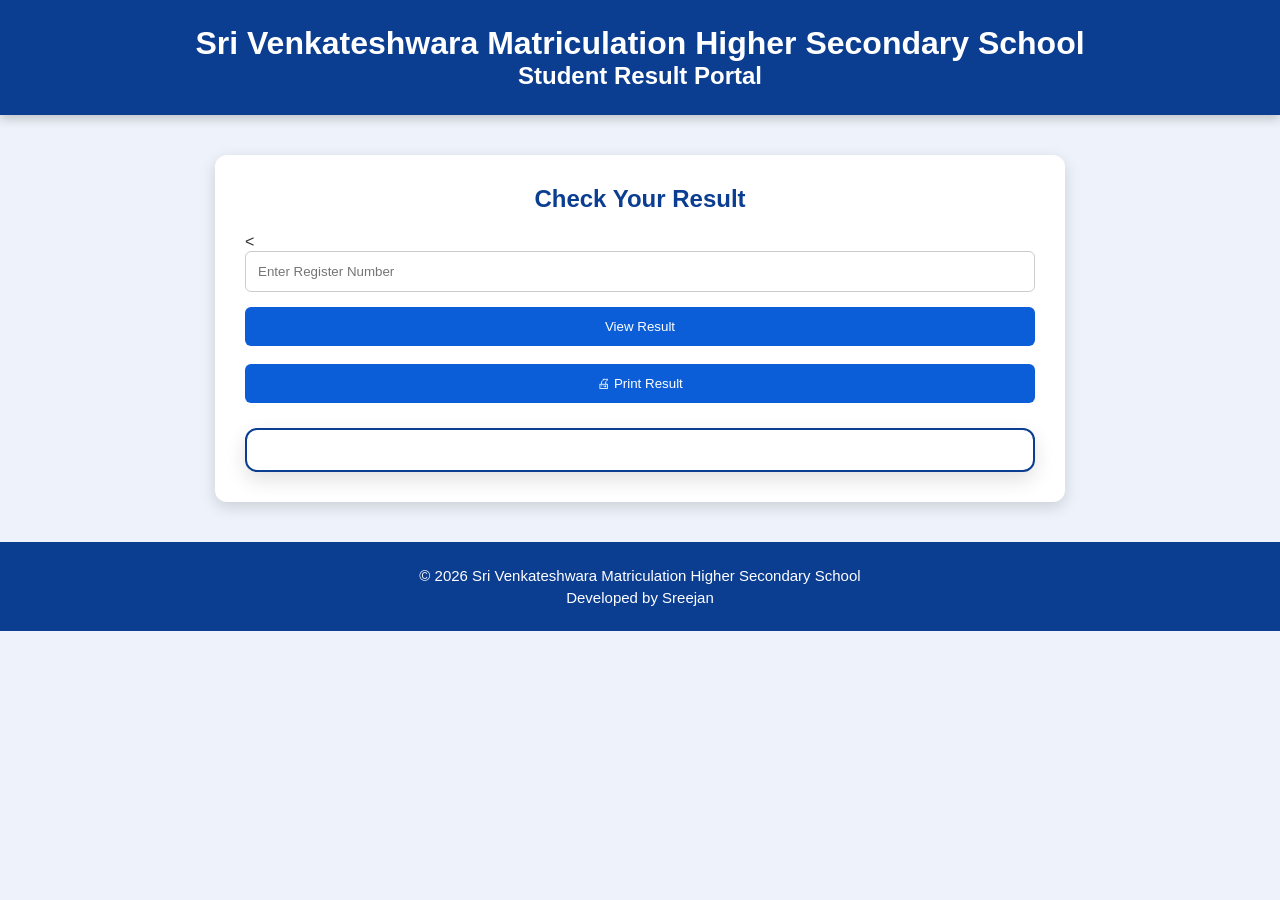
==== index.html @ 9d331778 "Add files via upload" ====
<!DOCTYPE html>
<html>

<head>

<title>SVMHSS Student Result Portal</title>

<link rel="stylesheet" href="style.css">

</head>
<meta charset="UTF-8">
<meta name="viewport" content="width=device-width, initial-scale=1.0">

<body>


<header class="header">

<h1>
Sri Venkateshwara Matriculation Higher Secondary School
</h1>

<h2>
Student Result Portal
</h2>

</header>



<main>


<section class="student-result-card">


<h2>
Check Your Result
</h2>


<<input
type="text"
id="viewRegister"
placeholder="Enter Register Number">


<button id="viewResultBtn">
View Result
</button>

<br><br>

<button id="printBtn">
🖨 Print Result
</button>

<div id="marksheet">

</div>



</main>




<footer class="footer">

<p>
© 2026 Sri Venkateshwara Matriculation Higher Secondary School
</p>


<p>
Developed by Sreejan
</p>


</footer>



<script src="result.js"></script>


</body>

</html>
---- style.css ----
/* ======================================
   SVMHSS RESULT MANAGEMENT SYSTEM
   Main Stylesheet
====================================== */

* {
    margin: 0;
    padding: 0;
    box-sizing: border-box;
}

body {
    font-family: Arial, Helvetica, sans-serif;
    background: #eef3fb;
    color: #333;
}
/* ===== Header ===== */

.header {
    background: #0b3d91;
    color: white;
    text-align: center;
    padding: 25px 15px;
    box-shadow: 0 4px 10px rgba(0,0,0,0.2);
}

.logo {
    width: 80px;
    height: 80px;
    margin: 0 auto 15px;
    border-radius: 50%;
    background: white;
    color: #0b3d91;
    font-weight: bold;
    display: flex;
    justify-content: center;
    align-items: center;
}

.school-details h1 {
    font-size: 30px;
    margin-bottom: 10px;
}

.school-details p {
    font-size: 18px;
    opacity: 0.9;
}
/* ===== Main Container ===== */

.main-container {
    display: flex;
    justify-content: center;
    align-items: center;
    padding: 50px 20px;
}

/* ===== Login Card ===== */

.login-card {
    background: white;
    width: 100%;
    max-width: 500px;
    padding: 30px;
    border-radius: 15px;
    box-shadow: 0 10px 25px rgba(0,0,0,0.15);
}

.login-card h2 {
    text-align: center;
    color: #0b3d91;
    margin-bottom: 20px;
}

.login-card hr {
    margin: 30px 0;
}
/* ===== Input Fields ===== */

.login-card input {
    width: 100%;
    padding: 15px;
    margin-bottom: 18px;
    border: 1px solid #cccccc;
    border-radius: 8px;
    font-size: 16px;
    outline: none;
}

.login-card input:focus {
    border-color: #0b3d91;
}
/* ===== Buttons ===== */

.login-card button {
    width: 100%;
    padding: 15px;
    background: #0b5ed7;
    color: white;
    border: none;
    border-radius: 8px;
    font-size: 17px;
    cursor: pointer;
    margin-bottom: 20px;
}

.login-card button:hover {
    background: #084298;
}
/* ===== Footer ===== */

.footer {
    background: #0b3d91;
    color: white;
    text-align: center;
    padding: 20px;
    margin-top: 40px;
}

.footer p {
    margin: 5px 0;
    font-size: 15px;
}
/* ===== Mobile Responsive ===== */

@media (max-width: 768px) {

    .school-details h1 {
        font-size: 22px;
    }

    .school-details p {
        font-size: 15px;
    }

    .login-card {
        padding: 20px;
    }

    .logo {
        width: 60px;
        height: 60px;
    }

}

/* ===== Dashboard Welcome ===== */

.dashboard-welcome {
    text-align: center;
    padding: 30px 20px;
}

.dashboard-welcome h2 {
    color: #0b3d91;
    margin-bottom: 10px;
}

.dashboard-welcome p {
    color: #555;
    font-size: 16px;
}

/* ===== Dashboard Cards ===== */

.dashboard-cards {
    display: grid;
    grid-template-columns: repeat(auto-fit, minmax(220px, 1fr));
    gap: 20px;
    padding: 20px;
}

.card {
    background: white;
    border-radius: 15px;
    padding: 25px;
    text-align: center;
    box-shadow: 0 5px 15px rgba(0,0,0,0.15);
}

.card h3 {
    color: #0b3d91;
    margin-bottom: 15px;
}

.card p {
    font-size: 24px;
    font-weight: bold;
}

/* ===== Dashboard Action Buttons ===== */

.dashboard-actions {
    display: flex;
    flex-wrap: wrap;
    justify-content: center;
    gap: 15px;
    padding: 20px;
}

.dashboard-actions button {
    background: #0b5ed7;
    color: white;
    border: none;
    border-radius: 10px;
    padding: 15px 20px;
    font-size: 16px;
    cursor: pointer;
    min-width: 180px;
    transition: 0.3s;
}

.dashboard-actions button:hover {
    background: #084298;
}

/* Results Table */

#resultsTable {
    width: 100%;
    border-collapse: collapse;
    margin-top: 20px;
}


#resultsTable th {

    background-color: #1e3a8a;
    color: white;
    padding: 12px;
    text-align: center;

}


#resultsTable td {

    padding: 10px;
    text-align: center;
    border-bottom: 1px solid #ddd;

}


#resultsTable tr:hover {

    background-color: #f1f5f9;

}


/* Action Buttons */

button {

    padding: 8px 12px;
    border-radius: 5px;
    border: none;
    cursor: pointer;

}


button:hover {

    opacity: 0.8;

}

/* Professional Marksheet */

.marksheet {

    background: white;
    padding: 25px;
    margin-top: 25px;
    border-radius: 10px;
    box-shadow: 0 5px 15px rgba(0,0,0,0.15);

}


.marksheet-header {

    text-align: center;

}


.student-details,
.marks-table {

    width: 100%;
    border-collapse: collapse;
    margin-top: 20px;

}


.student-details td,
.marks-table td,
.marks-table th {

    border: 1px solid #333;
    padding: 10px;
    text-align: center;

}


.marks-table th {

    background: #0b3d91;
    color: white;

}


.result-summary {

    margin-top: 20px;
    padding: 15px;
    border: 1px solid #333;

}


.signature {

    display: flex;
    justify-content: space-between;
    margin-top: 50px;

}

/* ===== Student Result Card ===== */

.student-result-card {

    max-width: 850px;
    margin: 40px auto;
    background: white;
    padding: 30px;
    border-radius: 12px;
    box-shadow: 0 5px 15px rgba(0,0,0,0.15);

}

.student-result-card h2 {

    text-align: center;
    color: #0b3d91;
    margin-bottom: 20px;

}

.student-result-card input {

    width: 100%;
    padding: 12px;
    margin-bottom: 15px;
    border: 1px solid #ccc;
    border-radius: 6px;

}

.student-result-card button {

    width: 100%;
    padding: 12px;
    background: #0b5ed7;
    color: white;
    border: none;
    border-radius: 6px;
    cursor: pointer;

}

.student-result-card button:hover {

    background: #084298;

}

#marksheet {

    margin-top: 30px;
    background: white;
    padding: 20px;
    border-radius: 10px;
    border: 1px solid #ddd;

}

#marksheet table {

    width: 100%;
    border-collapse: collapse;

}

#marksheet th {

    background: #0b3d91;
    color: white;
    padding: 10px;

}

#marksheet td {

    padding: 10px;
    text-align: center;

}

#marksheet tr:nth-child(even){

    background:#f5f7fb;

}
/* ======================================
   Mobile & Tablet Responsive
====================================== */

@media (max-width: 768px) {

    .header h1 {

        font-size: 22px;

    }

    .header h2 {

        font-size: 16px;

    }

    .dashboard-actions {

        flex-direction: column;

        align-items: center;

    }

    .dashboard-actions button {

        width: 100%;

        max-width: 350px;

    }

    .student-result-card {

        width: 95%;

        padding: 20px;

    }

    .result-entry {

        width: 95%;

        margin: auto;

    }

    input,
    select,
    button {

        width: 100%;

    }

    #resultsTable {

        display: block;

        overflow-x: auto;

        white-space: nowrap;

    }

}
/* ===== Premium Marksheet ===== */

#marksheet {

    margin-top: 25px;
    border-radius: 12px;
    border: 2px solid #0b3d91;
    background: white;
    box-shadow: 0 8px 20px rgba(0,0,0,0.12);
    overflow: hidden;

}

#marksheet table {

    width: 100%;
    border-collapse: collapse;

}

#marksheet th {

    background: #0b3d91;
    color: white;
    padding: 12px;
    width: 40%;

}

#marksheet td {

    padding: 12px;

}

#marksheet tr:nth-child(even){

    background:#f8f9fc;

}

#marksheet img{

    display:block;
    margin:auto;

}
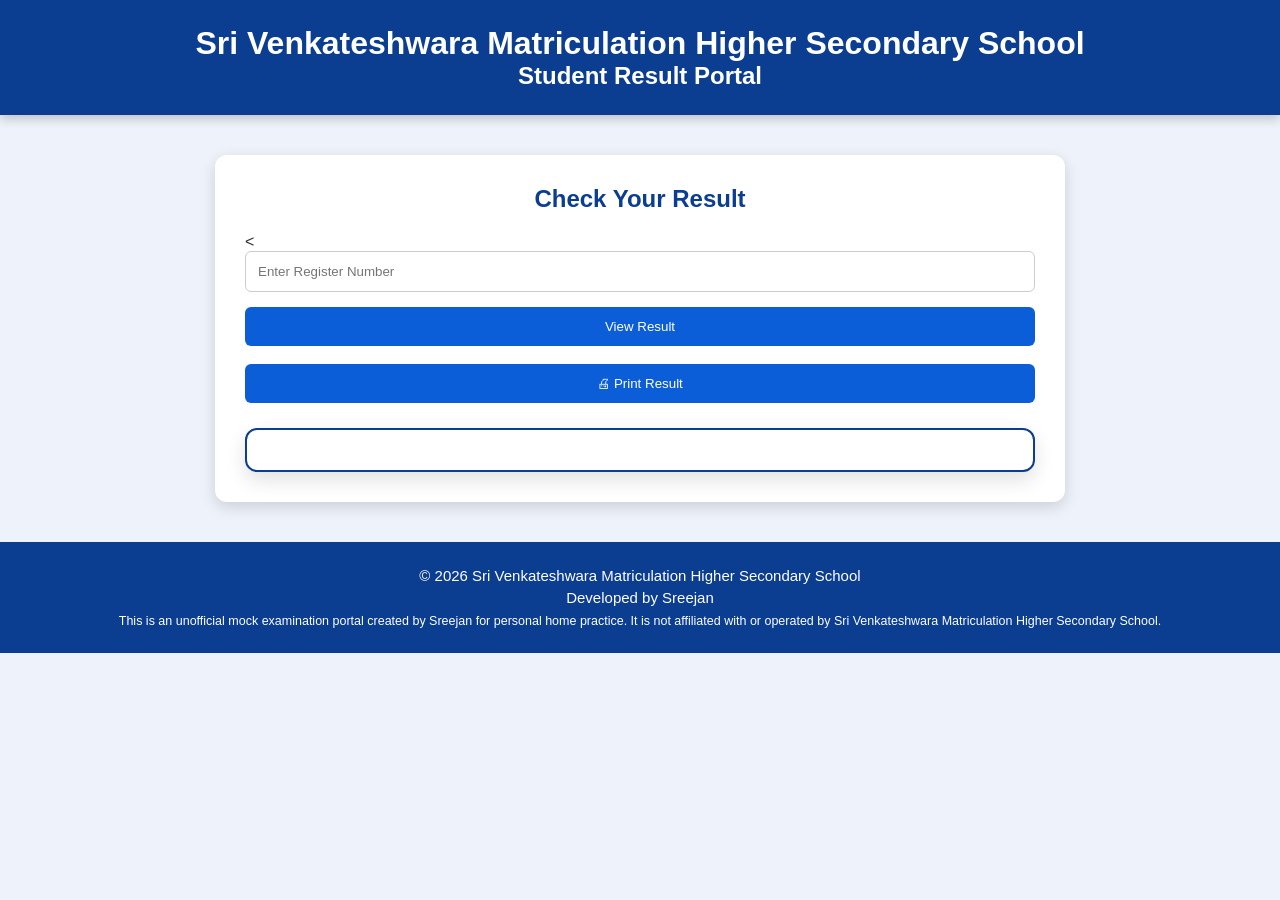
==== commit 48a7292a: "Add files via upload" ====
--- a/index.html
+++ b/index.html
@@ -75,6 +75,7 @@
 
 <p>
 Developed by Sreejan
+<p><small>This is an unofficial mock examination portal created by Sreejan for personal home practice. It is not affiliated with or operated by Sri Venkateshwara Matriculation Higher Secondary School.</small></p>
 </p>
 
 
